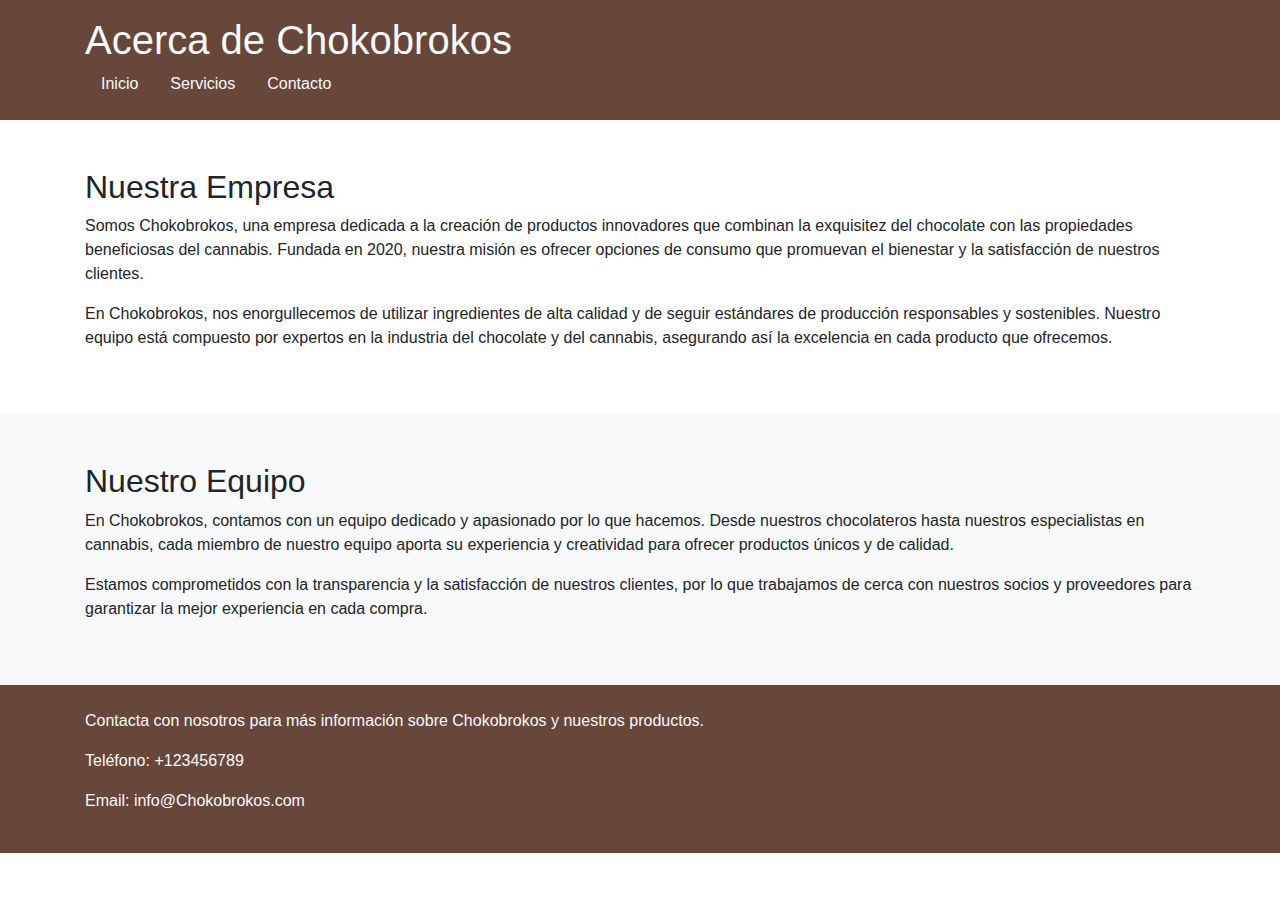
==== acerca.html @ 2623131f "se agrego la pagina acerca.html" ====
<!DOCTYPE html>
<html lang="es">
<head>
    <meta charset="UTF-8">
    <meta name="viewport" content="width=device-width, initial-scale=1.0">
    <title>Acerca de Chokobrokos</title>
    <!-- Agregar el enlace al archivo CSS de Bootstrap -->
    <link href="https://stackpath.bootstrapcdn.com/bootstrap/4.5.2/css/bootstrap.min.css" rel="stylesheet">
</head>
<body>
    <header class="text-light py-3" style="background-color: rgb(102, 71, 57);">
        <div class="container">
            <h1 class="mb-0">Acerca de Chokobrokos</h1>
            <nav>
                <ul class="nav">
                    <li class="nav-item"><a class="nav-link text-light" href="index.html">Inicio</a></li>
                    <li class="nav-item"><a class="nav-link text-light" href="servicios.html">Servicios</a></li>
                    <!-- Agregar enlace a la página de contacto si tienes una -->
                    <li class="nav-item"><a class="nav-link text-light" href="contacto.html">Contacto</a></li>
                </ul>
            </nav>
        </div>
    </header>

    <section class="py-5">
        <div class="container">
            <h2>Nuestra Empresa</h2>
            <p>Somos Chokobrokos, una empresa dedicada a la creación de productos innovadores que combinan la exquisitez del chocolate con las propiedades beneficiosas del cannabis. Fundada en 2020, nuestra misión es ofrecer opciones de consumo que promuevan el bienestar y la satisfacción de nuestros clientes.</p>
            <p>En Chokobrokos, nos enorgullecemos de utilizar ingredientes de alta calidad y de seguir estándares de producción responsables y sostenibles. Nuestro equipo está compuesto por expertos en la industria del chocolate y del cannabis, asegurando así la excelencia en cada producto que ofrecemos.</p>
        </div>
    </section>

    <section class="py-5 bg-light">
        <div class="container">
            <h2>Nuestro Equipo</h2>
            <p>En Chokobrokos, contamos con un equipo dedicado y apasionado por lo que hacemos. Desde nuestros chocolateros hasta nuestros especialistas en cannabis, cada miembro de nuestro equipo aporta su experiencia y creatividad para ofrecer productos únicos y de calidad.</p>
            <p>Estamos comprometidos con la transparencia y la satisfacción de nuestros clientes, por lo que trabajamos de cerca con nuestros socios y proveedores para garantizar la mejor experiencia en cada compra.</p>
        </div>
    </section>

    <footer class=" text-light py-4" style="background-color: rgb(102, 71, 57);">
        <div class="container">
            <p>Contacta con nosotros para más información sobre Chokobrokos y nuestros productos.</p>
            <p>Teléfono: +123456789</p>
            <p>Email: info@Chokobrokos.com</p>
        </div>
    </footer>

    <!-- Agregar el script de Bootstrap al final del body para una carga más rápida -->
    <script src="https://code.jquery.com/jquery-3.5.1.slim.min.js"></script>
    <script src="https://cdn.jsdelivr.net/npm/@popperjs/core@2.10.2/dist/umd/popper.min.js"></script>
    <script src="https://stackpath.bootstrapcdn.com/bootstrap/4.5.2/js/bootstrap.min.js"></script>
</body>
</html>
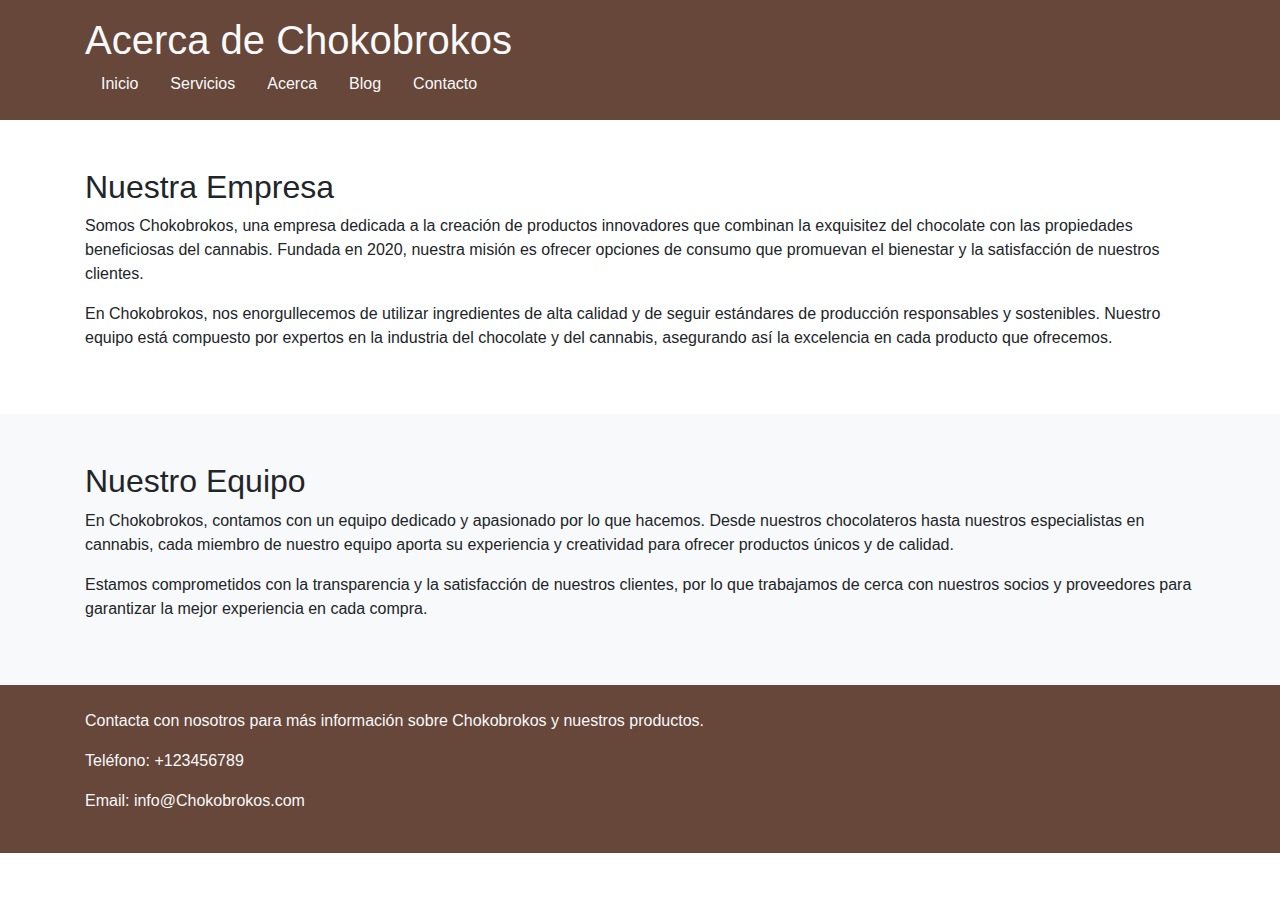
==== commit 271758a2: "feat: se añadio el blog.html" ====
--- a/acerca.html
+++ b/acerca.html
@@ -15,7 +15,8 @@
                 <ul class="nav">
                     <li class="nav-item"><a class="nav-link text-light" href="index.html">Inicio</a></li>
                     <li class="nav-item"><a class="nav-link text-light" href="servicios.html">Servicios</a></li>
-                    <!-- Agregar enlace a la página de contacto si tienes una -->
+                    <li class="nav-item"><a class="nav-link text-light" href="acerca.html">Acerca</a></li>
+                    <li class="nav-item"><a class="nav-link text-light" href="blog.html">Blog</a></li>
                     <li class="nav-item"><a class="nav-link text-light" href="contacto.html">Contacto</a></li>
                 </ul>
             </nav>
